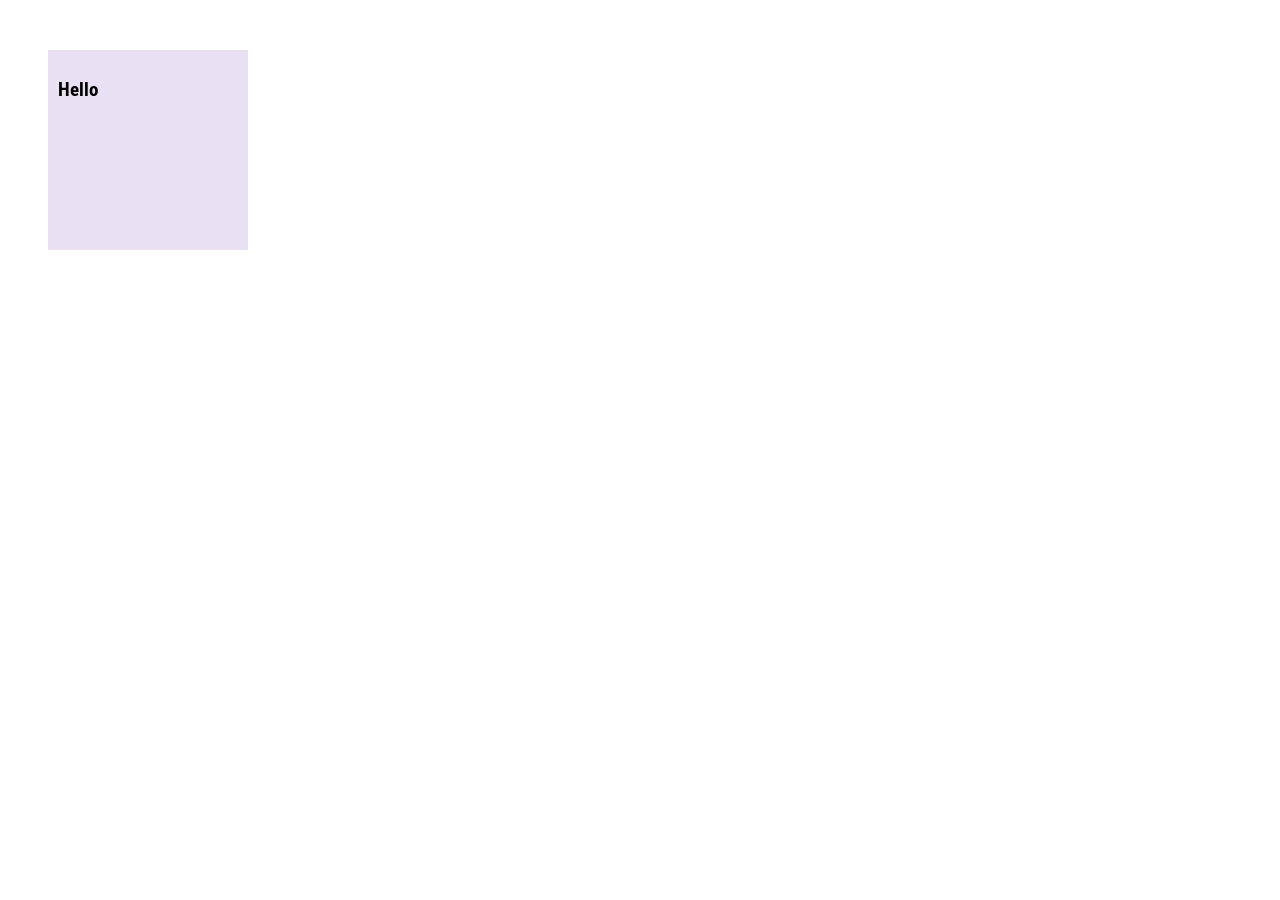
==== CSS/index.html @ 641fc0a8 "added form" ====
<!DOCTYPE html>
<html lang="en">
  <head>
    <meta charset="UTF-8" />
    <meta name="viewport" content="width=device-width, initial-scale=1.0" />
    <title>Css Css</title>
    <style>
      @import url("https://fonts.googleapis.com/css2?family=Poppins:ital,wght@0,100;0,200;0,300;0,400;0,500;0,600;0,700;0,800;0,900;1,100;1,200;1,300;1,400;1,500;1,600;1,700;1,800;1,900&family=Roboto+Condensed:ital,wght@0,100..900;1,100..900&display=swap");
      @import url("https://fonts.googleapis.com/css2?family=Roboto+Condensed:ital,wght@0,100..900;1,100..900&display=swap");
      h1 {
        text-align: start;
        text-decoration: underline 3px solid;
        text-underline-offset: 10px;
        text-transform: capitalize;
        text-shadow: 2px 2px 10px red, 2px 2px 10px black;
        /* text-indent: 50px; */
      }
      body {
        font-family: "Roboto Condensed", sans-serif;
      }

      p {
        font-family: "Poppins", sans-serif;
      }
      * {
        box-sizing: border-box;
      }

      .bx {
        height: 200px;
        width: 200px;
        background-color: rgb(150, 100, 200, 0.2);
        /* margin: 10px; */
        /* top right bottom left */
        margin: 50px 60px 70px 40px;
        padding: 10px;
      }
    </style>
  </head>

  <body>
    <div class="bx">
      <h3>Hello</h3>
    </div>
  </body>
</html>
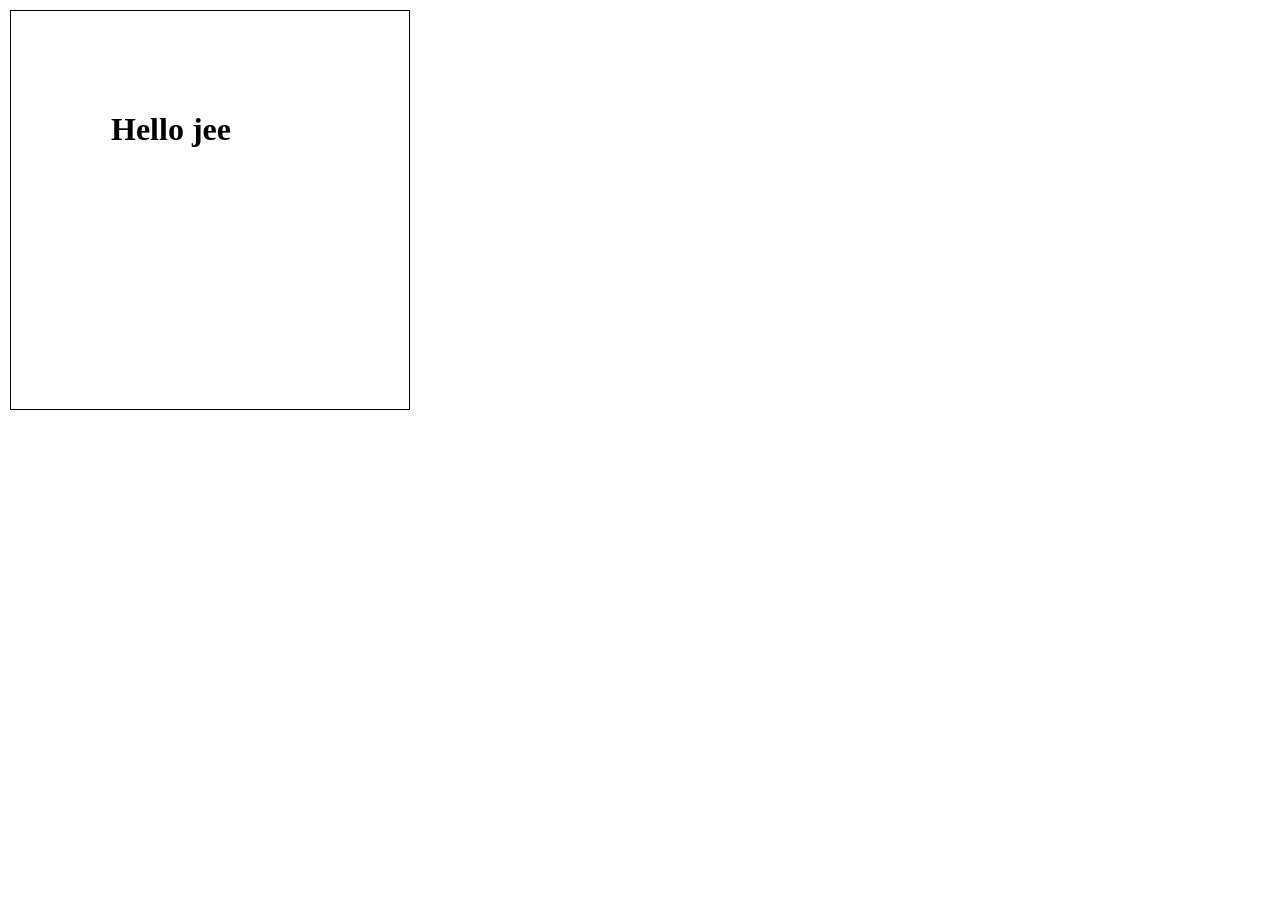
==== commit 6b3f39bd: "first commit" ====
--- a/CSS/index.html
+++ b/CSS/index.html
@@ -1,46 +1,60 @@
 <!DOCTYPE html>
 <html lang="en">
+
   <head>
-    <meta charset="UTF-8" />
-    <meta name="viewport" content="width=device-width, initial-scale=1.0" />
+    <meta charset="UTF-8">
+    <meta name="viewport" content="width=device-width, initial-scale=1.0">
     <title>Css Css</title>
+
+
     <style>
-      @import url("https://fonts.googleapis.com/css2?family=Poppins:ital,wght@0,100;0,200;0,300;0,400;0,500;0,600;0,700;0,800;0,900;1,100;1,200;1,300;1,400;1,500;1,600;1,700;1,800;1,900&family=Roboto+Condensed:ital,wght@0,100..900;1,100..900&display=swap");
-      @import url("https://fonts.googleapis.com/css2?family=Roboto+Condensed:ital,wght@0,100..900;1,100..900&display=swap");
-      h1 {
-        text-align: start;
-        text-decoration: underline 3px solid;
-        text-underline-offset: 10px;
-        text-transform: capitalize;
-        text-shadow: 2px 2px 10px red, 2px 2px 10px black;
-        /* text-indent: 50px; */
-      }
-      body {
-        font-family: "Roboto Condensed", sans-serif;
+      * {
+        box-sizing: border-box;
+        padding: 0;
+        margin: 0;
       }
 
-      p {
-        font-family: "Poppins", sans-serif;
-      }
-      * {
-        box-sizing: border-box;
+      body {
+        padding: 10px;
       }
 
       .bx {
-        height: 200px;
-        width: 200px;
-        background-color: rgb(150, 100, 200, 0.2);
-        /* margin: 10px; */
-        /* top right bottom left */
-        margin: 50px 60px 70px 40px;
-        padding: 10px;
+        height: 400px;
+        width: 400px;
+        border: 1px solid black;
+        background-image: url('https://images.unsplash.com/photo-1749936336802-29c1d8fd40a4?w=600&auto=format&fit=crop&q=60&ixlib=rb-4.1.0&ixid=M3wxMjA3fDB8MHxmZWF0dXJlZC1waG90b3MtZmVlZHwyM3x8fGVufDB8fHx8fA%3D%3D');
+        background-repeat: no-repeat;
+        background-size: cover;
+        background-position: right 35% bottom 15%;
+        padding: 100px;
+
+
+      }
+
+      .c-bx {
+        backdrop-filter: blur(120px);
       }
     </style>
+
   </head>
 
   <body>
+
     <div class="bx">
-      <h3>Hello</h3>
+
+      <div class="c-bx">
+        <h1>Hello jee</h1>
+      </div>
+
     </div>
+
+
+
+
+
+    </div>
+
+
   </body>
-</html>
+
+</html>
